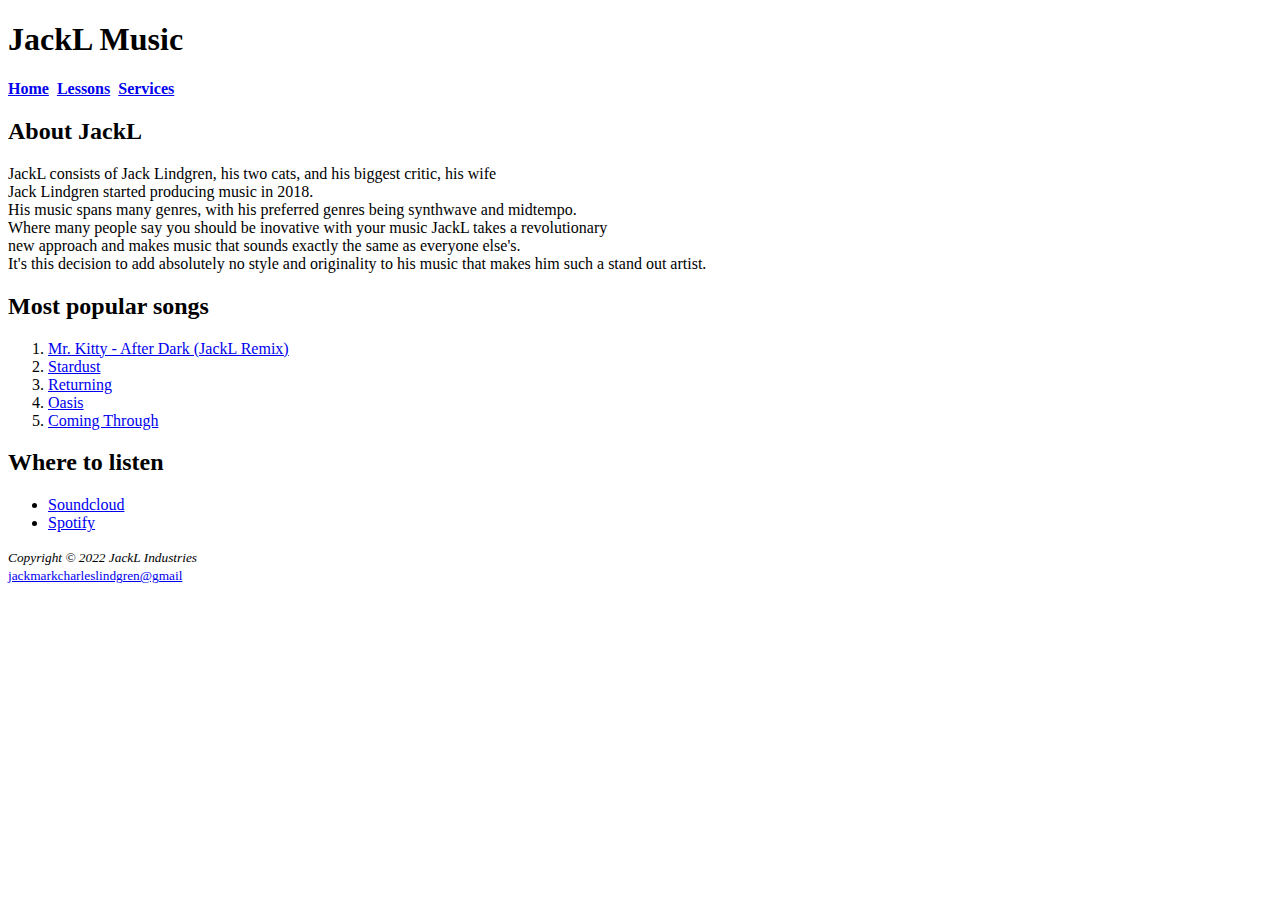
==== index.html @ c5951373 "Added Files" ====
<!DOCTYPE html>
<html lang="en">

<head>
	<title>JackL Music</title>
	<meta charset="utf-8">
</head>

<body> 

	<header><h1>JackL Music</h1></header>

	<nav>
		<b><a href="index.html">Home</a></b>&nbsp;
		<b><a href="lessons.html">Lessons</a></b>&nbsp;
		<b><a href="services.html">Services</a></b>&nbsp;
	</nav>

	<main>
		<h2>About JackL</h2>
		
		<p>JackL consists of Jack Lindgren, his two cats, and his biggest critic, his wife<br>
			Jack Lindgren started producing music in 2018.<br>
			His music spans many genres, with his preferred genres being synthwave and midtempo.<br>
			Where many people say you should be inovative with your music JackL takes a revolutionary<br>
			new approach and makes music that sounds exactly the same as everyone else's.<br>
			It's this decision to add absolutely no style and originality to his music that makes him such a stand out artist.</p>
	
		<h2>Most popular songs</h2>
		
			<ol>
				<li><a href="https://soundcloud.com/jack-lindgren-343210116/mr-kitty-after-dark-remix">Mr. Kitty - After Dark (JackL Remix)</a></li>
				<li><a href="https://soundcloud.com/jack-lindgren-343210116/stardust">Stardust</a></li>
				<li><a href="https://soundcloud.com/jack-lindgren-343210116/calcifer">Returning</a></li>
				<li><a href="https://soundcloud.com/jack-lindgren-343210116/oasis">Oasis</a></li>
				<li><a href="https://soundcloud.com/jack-lindgren-343210116/coming-through">Coming Through</a></li>
			</ol>
			
		<h2>Where to listen</h2>
		
			<ul>
				<li><a href="https://soundcloud.com/jack-lindgren-343210116">Soundcloud</a></li>
				<li><a href="https://open.spotify.com/artist/1IlFYqup7hkCZ0JHEqzGPT">Spotify</a></li>
			</ul>
	</main>

	<footer>
		<small><i>Copyright &copy; 2022 JackL Industries</i><br>
		<a href="mailto:jackmarkcharleslindgren@gmail.com">jackmarkcharleslindgren@gmail</a>
		</small>
	</footer>

</body>
</html>
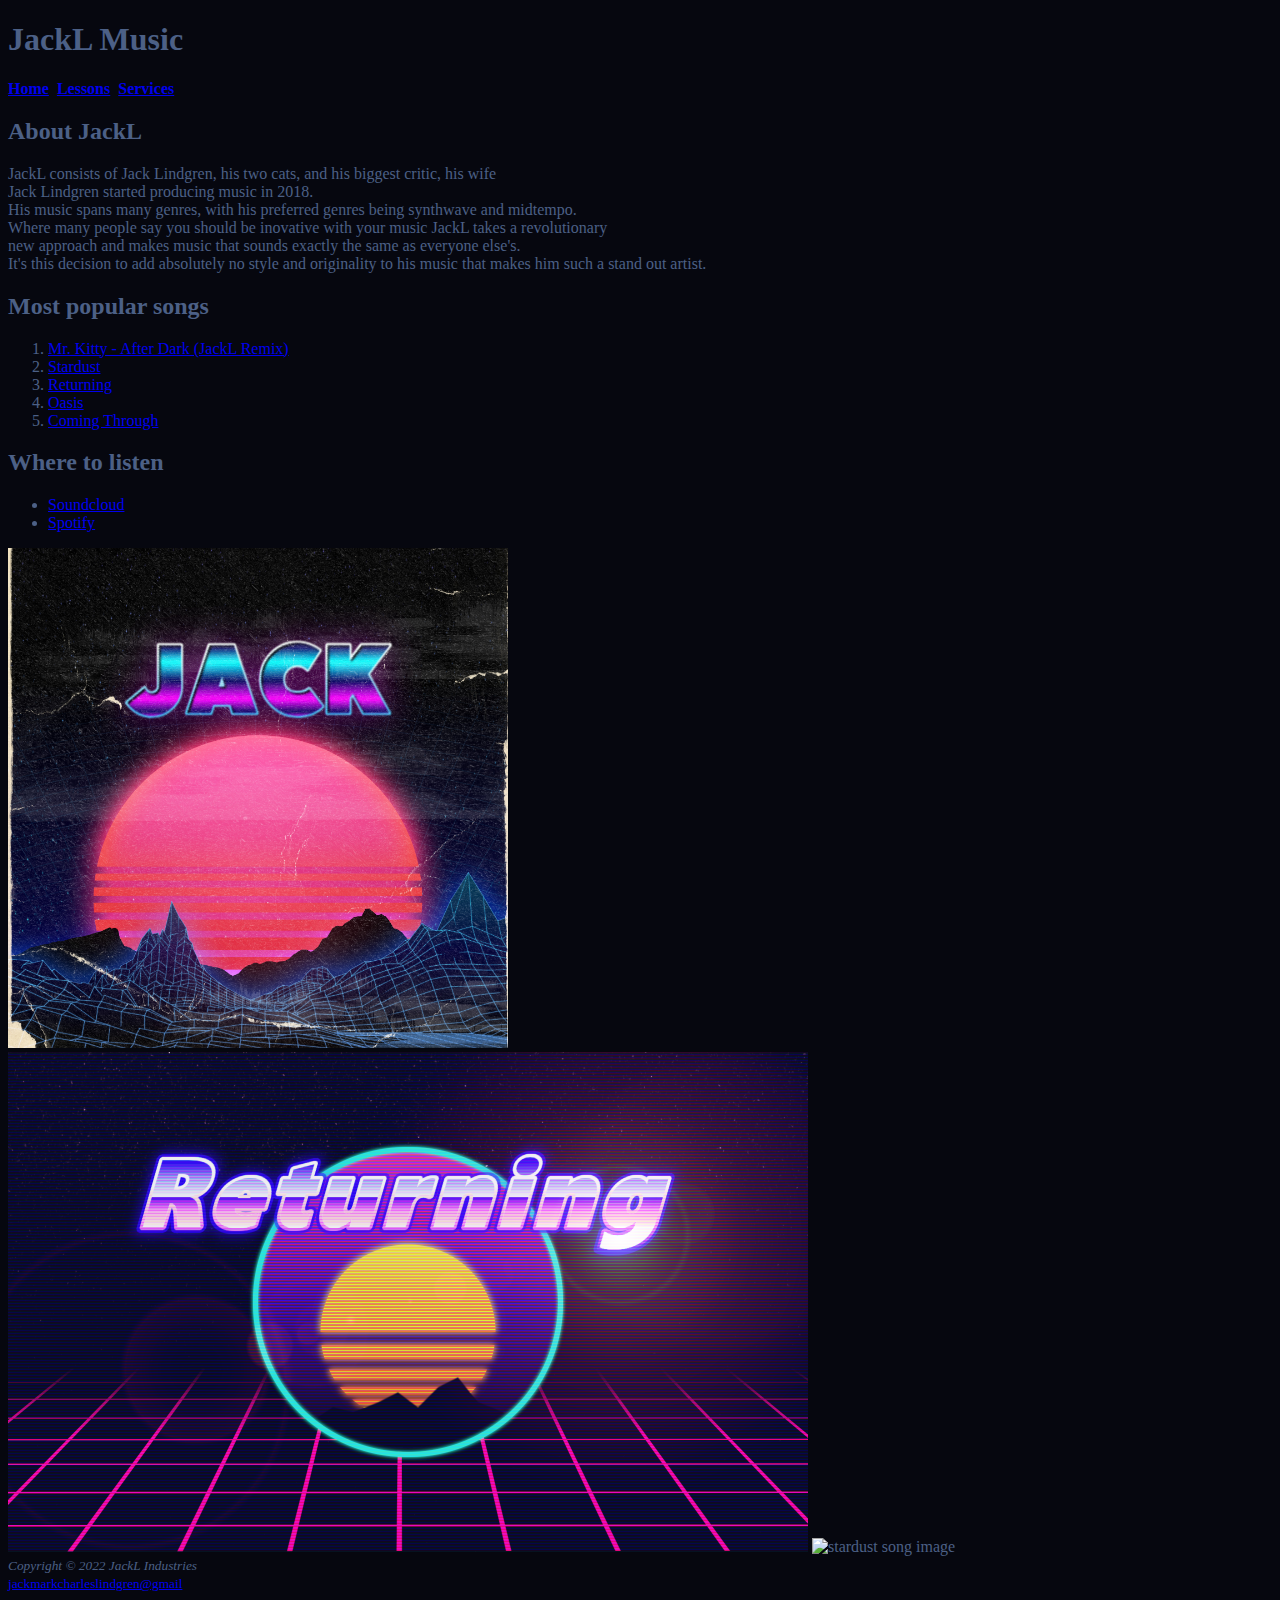
==== commit c440db63: "added images" ====
--- a/index.html
+++ b/index.html
@@ -4,6 +4,7 @@
 <head>
 	<title>JackL Music</title>
 	<meta charset="utf-8">
+	<link href="jacklmusic.css" rel="stylesheet">
 </head>
 
 <body> 
@@ -25,7 +26,7 @@
 			Where many people say you should be inovative with your music JackL takes a revolutionary<br>
 			new approach and makes music that sounds exactly the same as everyone else's.<br>
 			It's this decision to add absolutely no style and originality to his music that makes him such a stand out artist.</p>
-	
+
 		<h2>Most popular songs</h2>
 		
 			<ol>
@@ -35,13 +36,25 @@
 				<li><a href="https://soundcloud.com/jack-lindgren-343210116/oasis">Oasis</a></li>
 				<li><a href="https://soundcloud.com/jack-lindgren-343210116/coming-through">Coming Through</a></li>
 			</ol>
-			
+
 		<h2>Where to listen</h2>
 		
 			<ul>
 				<li><a href="https://soundcloud.com/jack-lindgren-343210116">Soundcloud</a></li>
 				<li><a href="https://open.spotify.com/artist/1IlFYqup7hkCZ0JHEqzGPT">Spotify</a></li>
 			</ul>
+			
+			<img src="JackL Profile Image.jpg"
+			alt="JackL Profile Image"
+			width="500" height="500">
+
+			<img src="returning.png"
+			alt="returning song image"
+			width="800" height="500">
+
+			<img src="stardust.png"
+			alt="stardust song image"
+			width="500" height="500">
 	</main>
 
 	<footer>
--- a/jacklmusic.css
+++ b/jacklmusic.css
@@ -0,0 +1,4 @@
+body {
+    background-color: #06070f;
+    color: #4c6086;
+}
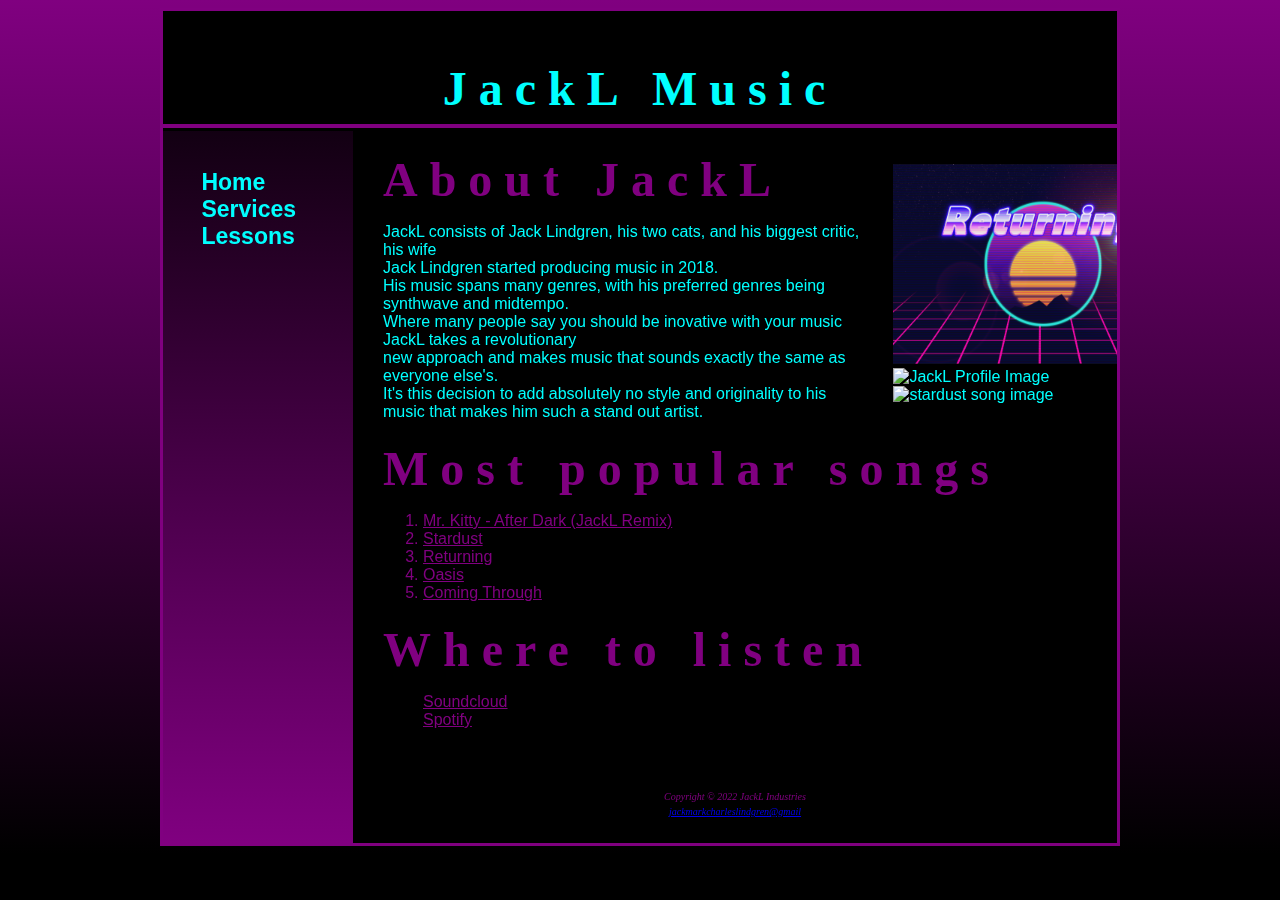
==== commit b658164a: "Updated Pages" ====
--- a/index.html
+++ b/index.html
@@ -1,33 +1,48 @@
 <!DOCTYPE html>
 <html lang="en">
+	<head>
+		<title>JackL Music</title>
+		<meta charset="utf-8">
+		<link href="jacklmusic.css" rel="stylesheet">
+	</head>
 
-<head>
-	<title>JackL Music</title>
-	<meta charset="utf-8">
-	<link href="jacklmusic.css" rel="stylesheet">
-</head>
-
-<body> 
-
-	<header><h1>JackL Music</h1></header>
-
+<body>
+<div id="wrapper">
+	<header>
+		<h1><a href="index.html">JackL Music</a></h1>
+		<hr>
+	</header>
 	<nav>
-		<b><a href="index.html">Home</a></b>&nbsp;
-		<b><a href="lessons.html">Lessons</a></b>&nbsp;
-		<b><a href="services.html">Services</a></b>&nbsp;
+		<ul>
+			<li><a href="index.html">Home</a></li>
+			<li><a href="services.html">Services</a></li>
+			<li><a href="lessons.html">Lessons</a></li>
+		</ul>
 	</nav>
-
 	<main>
-		<h2>About JackL</h2>
+		<div id="section">
+			<img src="returning.png"
+			alt="returning song image"
+			width="300" height="200">
+			
+			<img src="JackLProfileImage.jpg"
+			alt="JackL Profile Image"
+			width="200" height="200">
 		
-		<p>JackL consists of Jack Lindgren, his two cats, and his biggest critic, his wife<br>
+			<img src="stardust.png"
+			alt="stardust song image"
+			width="200" height="200">
+		</div>
+		<h1>About JackL</h1>
+		<p>
+			JackL consists of Jack Lindgren, his two cats, and his biggest critic, his wife<br>
 			Jack Lindgren started producing music in 2018.<br>
 			His music spans many genres, with his preferred genres being synthwave and midtempo.<br>
 			Where many people say you should be inovative with your music JackL takes a revolutionary<br>
 			new approach and makes music that sounds exactly the same as everyone else's.<br>
-			It's this decision to add absolutely no style and originality to his music that makes him such a stand out artist.</p>
-
-		<h2>Most popular songs</h2>
+			It's this decision to add absolutely no style and originality to his music that makes him such a stand out artist.
+		</p>
+		<h1>Most popular songs</h1>
 		
 			<ol>
 				<li><a href="https://soundcloud.com/jack-lindgren-343210116/mr-kitty-after-dark-remix">Mr. Kitty - After Dark (JackL Remix)</a></li>
@@ -37,24 +52,11 @@
 				<li><a href="https://soundcloud.com/jack-lindgren-343210116/coming-through">Coming Through</a></li>
 			</ol>
 
-		<h2>Where to listen</h2>
-		
+		<h1>Where to listen</h1>
 			<ul>
 				<li><a href="https://soundcloud.com/jack-lindgren-343210116">Soundcloud</a></li>
 				<li><a href="https://open.spotify.com/artist/1IlFYqup7hkCZ0JHEqzGPT">Spotify</a></li>
 			</ul>
-			
-			<img src="JackL Profile Image.jpg"
-			alt="JackL Profile Image"
-			width="500" height="500">
-
-			<img src="returning.png"
-			alt="returning song image"
-			width="800" height="500">
-
-			<img src="stardust.png"
-			alt="stardust song image"
-			width="500" height="500">
 	</main>
 
 	<footer>
@@ -62,6 +64,6 @@
 		<a href="mailto:jackmarkcharleslindgren@gmail.com">jackmarkcharleslindgren@gmail</a>
 		</small>
 	</footer>
-
+</div>
 </body>
 </html>--- a/jacklmusic.css
+++ b/jacklmusic.css
@@ -1,4 +1,160 @@
+* {
+	box-sizing: border-box;
+}
+#wrapper {
+	margin-left: auto;
+	margin-right: auto;
+	width: 60%;
+	background-color: black;
+	min-width: 960px;
+	max-width: 2048px;
+	border: 3px solid purple;
+	background-image: linear-gradient(to top, purple, black);
+}
+hr {
+	border-style: solid;
+	border-width: 2px;
+	color: purple;
+}
 body {
-    background-color: #06070f;
-    color: #4c6086;
+	background-color: black;
+	background-image: linear-gradient(to bottom, purple, black);
+	background-repeat: no-repeat;
+	color: cyan;
+	font-family: arial, helvetica, sans-serif;
 }
+header {
+	background-color: black;
+	height: 120px;
+	text-align: center;
+	padding-top: 30px;
+}
+header a {
+	text-decoration: none;
+}
+header a:link {
+	color: cyan;
+}
+header a:visited {
+	color: purple;
+}
+header a:hover {
+	transition: color .5s linear;
+	color: orange;
+}
+h1 {
+	color: purple;
+	margin-top: 20px;
+	margin-bottom: 0;
+	font-family: georgia, "times new roman", serif;
+	font-size: 3em;
+	letter-spacing: .25em;
+}
+nav {
+	float: left;
+	width: 160px;
+	font-weight: bold;
+	font-size: 120%;
+	padding: 2em;
+}
+nav a {
+	text-decoration: none;
+}
+nav ul {
+	list-style-type: none;
+	margin: 0;
+	padding-left: 0;
+	font-size: 1.2em;
+}
+nav a:link {
+	color: cyan;
+}
+nav a:visited {
+	color: purple;
+}
+nav a:hover {
+	transition: color .5s linear;
+	color: orange;
+}
+main {
+	background-color: black;
+	padding-top: 1px;
+	padding-right: 20px;
+	padding-bottom: 20px;
+	padding-left: 30px;
+	display: block;
+	margin-left: 190px;
+	overflow: auto;
+}
+main ol {
+	color: purple;
+}
+main ul {
+	list-style-type: none;
+}
+main a:link {
+	color: purple;
+}
+main a:visited {
+	color: cyan;
+}
+main a:hover {
+	color: orange;
+}
+#section {
+	padding-top: 2em;
+	float: right;
+	width: 33%;
+	padding-left: 2em;
+	padding-right: 2em;
+}
+footer {
+	color: purple;
+	background-color: black;
+	margin-left: 190px;
+	font-family: georgia, "times new roman", serif;
+	font-size: 75%;
+	font-style: italic;
+	text-align: center;
+	padding: 2em;
+}
+table {
+	border: 2px solid #3399cc;
+	border-collapse: collapse;
+}
+td {
+	padding: .5em;
+	border: 2px solid #3399cc;
+	text-align: center;
+}
+th {
+	padding: .5em;
+	border: 2px solid #3399cc;
+}
+.text {
+	text-align: left;
+}
+tr:nth-of-type(odd) {
+	background-color: purple;
+}
+#special {
+	clear: both;
+}
+label {
+	float: left;
+	display: block;
+	text-align: right;
+	width: 140px;
+	padding-right: 5px;
+}
+input {
+	display: block;
+	margin-bottom: 20px;
+}
+textarea{
+	display: block;
+	margin-bottom: 20px;
+}
+input[type="submit"] {
+	margin-left: 140px;
+}